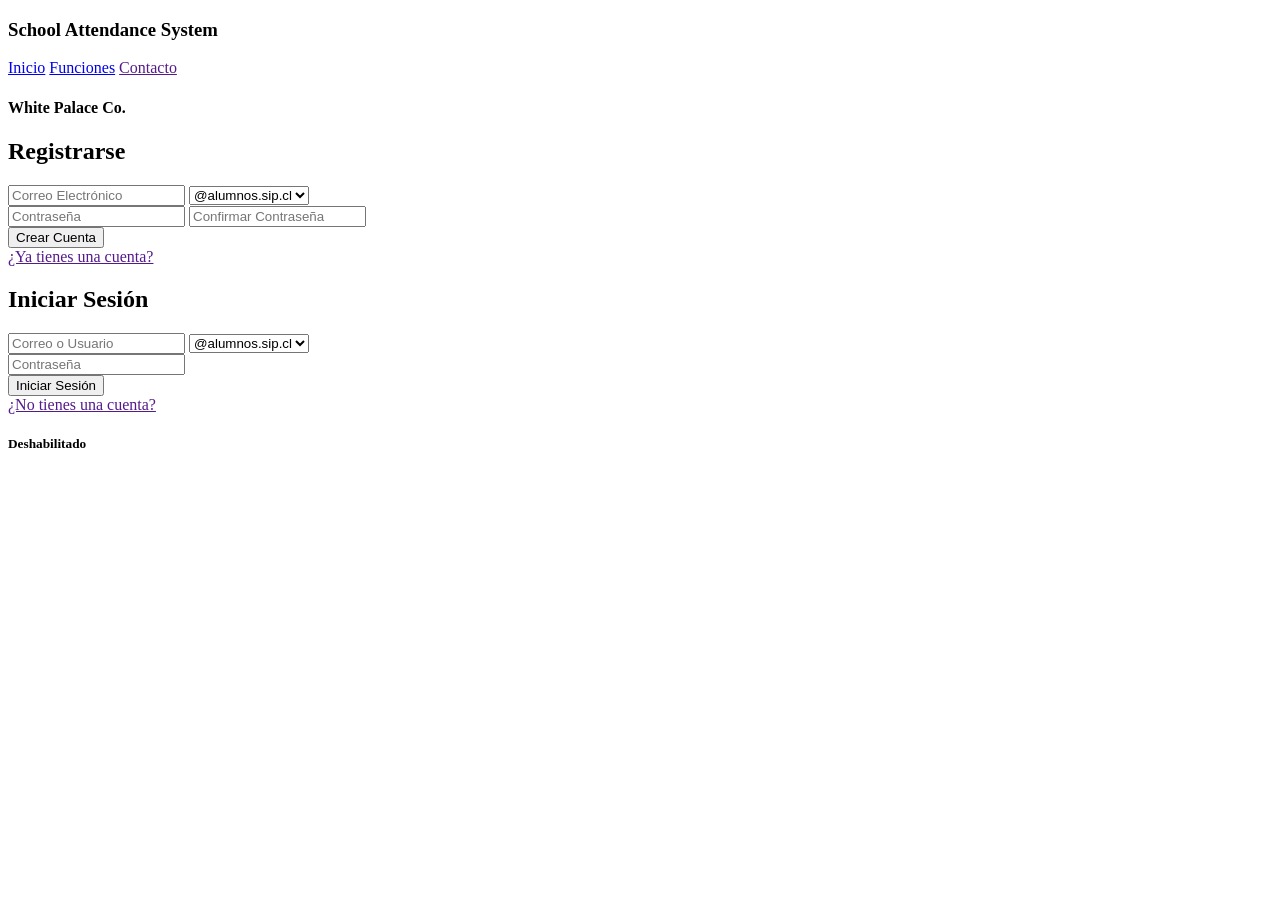
==== auth/index.html @ 8357bfc3 "Agrego login funcional con redireccion a dashboard y landing page." ====
<!doctype html>
<html lang="es">

<head>
    <meta charset="UTF-8" />
    <meta name="viewport" content="width=device-width, initial-scale=1.0" />
    <title>S.A.S - Autenticación</title>

    <!--Enlaces-->

    <link rel="stylesheet" href="styles/main.css" />
    <link rel="preconnect" href="https://fonts.googleapis.com" />
    <link rel="preconnect" href="https://fonts.gstatic.com" crossorigin />
    <link href="https://fonts.googleapis.com/css2?family=Inter:ital,opsz,wght@0,14..32,100..900;1,14..32,100..900&family=Open+Sans:ital,wght@0,300..800;1,300..800&family=Poppins:ital,wght@0,100;0,200;0,300;0,400;0,500;0,600;0,700;0,800;0,900;1,100;1,200;1,300;1,400;1,500;1,600;1,700;1,800;1,900&family=Roboto:ital,wght@0,100..900;1,100..900&display=swap" rel="stylesheet" />
</head>

<body>

    <!--Navegador-->
    <nav>
        <div class="nav-name-proyect nav-elements">
            <h3>School Attendance System</h3>
        </div>

        <div class="nav-links nav-elements">
            <a href="../landing/index.html">Inicio</a>
            <a href="../landing/index.html#funcionalidades">Funciones</a>
            <a href="">Contacto</a>
        </div>

        <div class="nav-name-group nav-elements">
            <h4>White Palace Co.</h4>
        </div>

    </nav>

    <!--Contenido Principal-->

    <main class="container">
        <section id="form-register" class="auth-box hidden">
            <h2>Registrarse</h2>
            <form action="#" id="register-form">

                <div class="input-email">
                    <label for="email"></label>
                    <input type="text" id="email" placeholder="Correo Electrónico" />

                    <select name="domain-email" id="domain">
                        <option value="">@alumnos.sip.cl</option>
                        <option value="">@sip.cl</option>
                    </select>
                </div>

                <label for="password"></label>
                <input type="password" id="password" placeholder="Contraseña" />

                <label for="confirm-password"></label>
                <input type="password" id="confirm-password" placeholder="Confirmar Contraseña" />

                <div class="input-submit">
                    <input type="submit" value="Crear Cuenta" />
                </div>
            </form>

            <a href="" id="already-have-account" class="switch-text">¿Ya tienes una cuenta?</a>
        </section>

        <section id="form-login" class="auth-box ">
            <h2>Iniciar Sesión</h2>
            <form action="#" id="login-form">

                <div class="input-email">
                    <label for="email"></label>
                    <!-- Actualizacion para indicar el uso de admin -->
                    <input type="text" id="email" placeholder="Correo o Usuario" pattern="[^@]+" />

                    <select name="domain-email" id="domain">
                        <option value="">@alumnos.sip.cl</option>
                        <option value="">@sip.cl</option>
                    </select>
                </div>

                <label for="password"></label>
                <input type="password" id="password" placeholder="Contraseña" />

                <div class="input-submit">
                    <input type="submit" value="Iniciar Sesión" />
                </div>
            </form>

            <!--Creacion cuenta-->

            <a href="" id="not-have-account" class="switch-text">¿No tienes una cuenta?</a>
        </section>

        <section class="disabled hidden">
            <div>
                <h5>Deshabilitado</h5>
            </div>
        </section>
    </main>

    <!-- Script corregido -->
    <script src="script.js"></script>
</body>

</html>
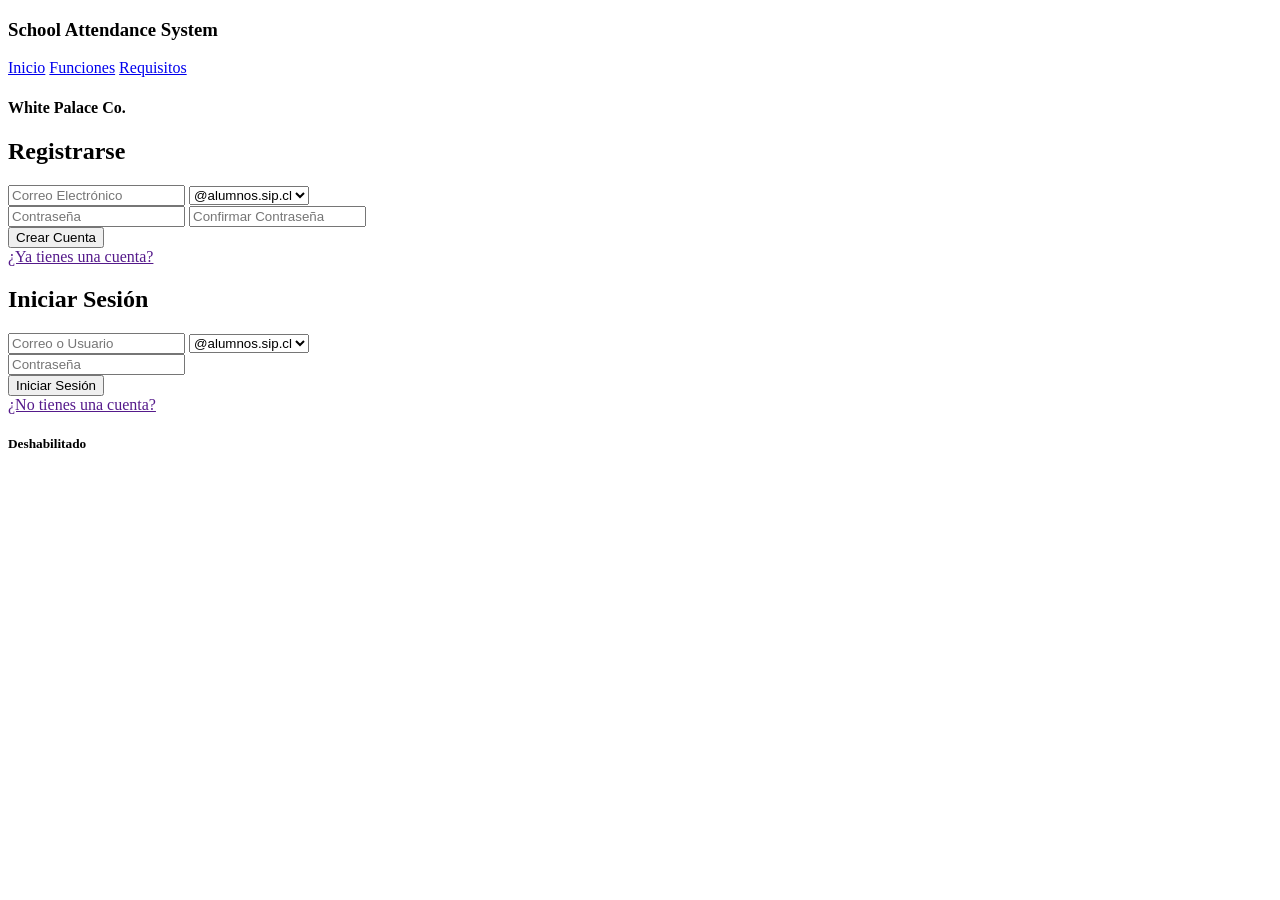
==== commit 9c26823b: "Arreglando Navbar de auth" ====
--- a/auth/index.html
+++ b/auth/index.html
@@ -1,5 +1,11 @@
 <!doctype html>
 <html lang="es">
+    <head>
+        <meta charset="UTF-8" />
+        <meta name="viewport" content="width=device-width, initial-scale=1.0" />
+        <title>School Attendance System</title>
+        <link rel="stylesheet" href="styles/main.css" />
+        <link rel="icon" type="image/x-icon" href="../LogoSAS.ico?v=1">
 
 <head>
     <meta charset="UTF-8" />
@@ -25,7 +31,7 @@
         <div class="nav-links nav-elements">
             <a href="../landing/index.html">Inicio</a>
             <a href="../landing/index.html#funcionalidades">Funciones</a>
-            <a href="">Contacto</a>
+            <a href="../landing/pages/requisitos.html">Requisitos</a>
         </div>
 
         <div class="nav-name-group nav-elements">
@@ -50,6 +56,8 @@
                         <option value="">@sip.cl</option>
                     </select>
                 </div>
+
+<!--Contraseña-->
 
                 <label for="password"></label>
                 <input type="password" id="password" placeholder="Contraseña" />
